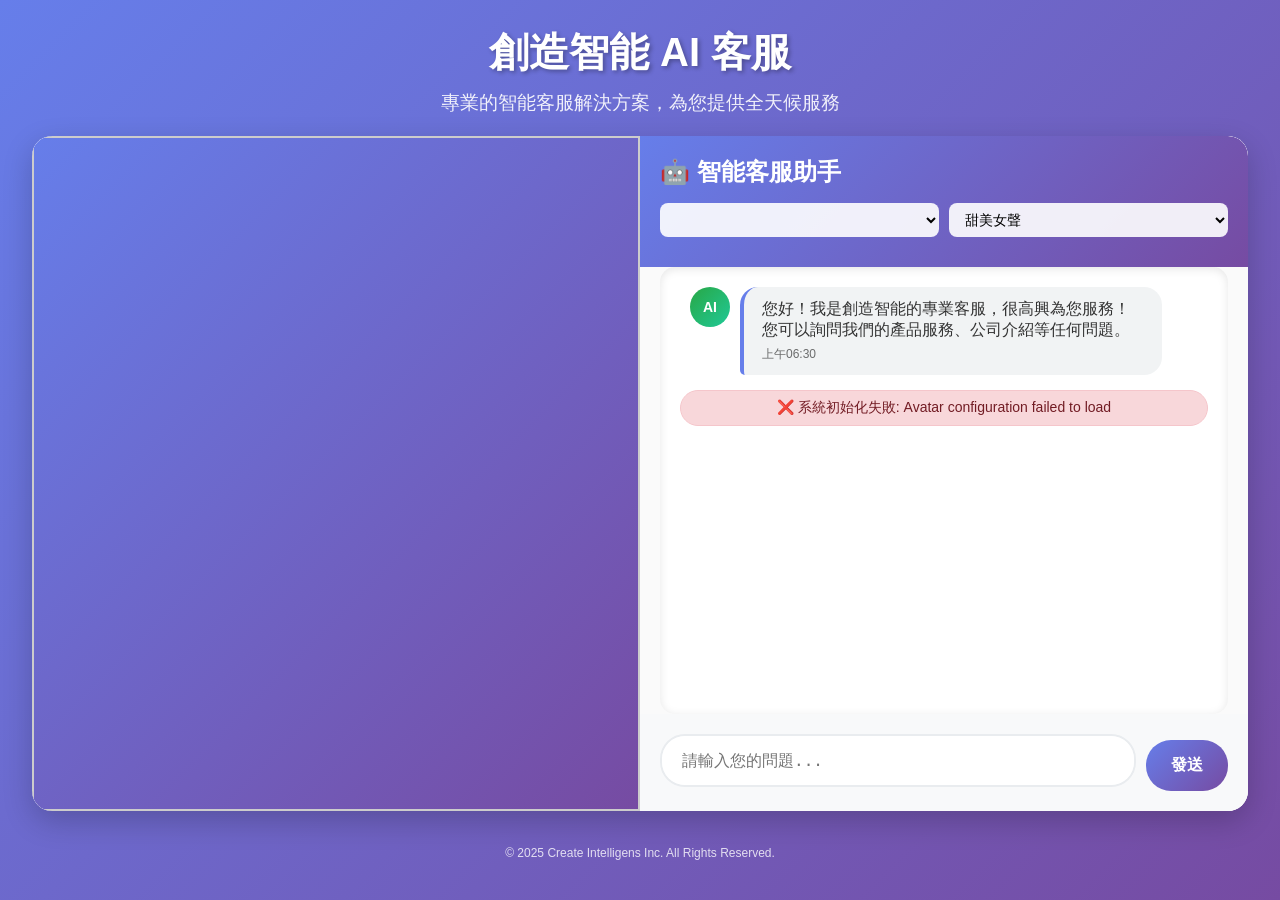
==== web_demo/static/chat_room.html @ a4d9f97e "first commit" ====
<!doctype html>
<html lang="zh-TW">
<head>
    <meta charset="utf-8">
    <meta name="viewport" content="width=device-width, initial-scale=1, user-scalable=no">
    <link rel="icon" href="common/favicon.ico" type="image/x-icon">
    <title>創造智能 AI 客服聊天室</title>
    <style>
        * {
            margin: 0;
            padding: 0;
            box-sizing: border-box;
        }

        body {
            display: flex;
            flex-direction: column;
            align-items: center;
            justify-content: center;
            height: 100vh;
            margin: 0;
            background: linear-gradient(135deg, #667eea 0%, #764ba2 100%);
            font-family: 'Segoe UI', Tahoma, Geneva, Verdana, sans-serif;
        }

        .header {
            text-align: center;
            color: white;
            margin-bottom: 20px;
        }

        .header h1 {
            font-size: 2.5em;
            margin-bottom: 10px;
            text-shadow: 2px 2px 4px rgba(0,0,0,0.3);
        }

        .header p {
            font-size: 1.2em;
            opacity: 0.9;
        }

        .container {
            display: flex;
            width: 95%;
            max-width: 1400px;
            height: 75vh;
            background: white;
            border-radius: 20px;
            box-shadow: 0 10px 30px rgba(0, 0, 0, 0.2);
            overflow: hidden;
        }

        .video-section {
            flex: 1;
            position: relative;
            background: linear-gradient(135deg, #667eea 0%, #764ba2 100%);
            display: flex;
            align-items: center;
            justify-content: center;
            border-radius: 20px 0 0 20px;
            transition: all 0.3s ease;
            overflow: hidden;
        }

        .chat-section {
            flex: 1;
            display: flex;
            flex-direction: column;
            background: #fafafa;
            border-radius: 0 20px 20px 0;
        }

        .chat-header {
            padding: 20px;
            background: linear-gradient(135deg, #667eea 0%, #764ba2 100%);
            color: white;
            border-radius: 0 20px 0 0;
        }

        .chat-header h2 {
            margin-bottom: 15px;
            font-size: 1.5em;
        }

        .controls {
            display: flex;
            gap: 10px;
            margin-bottom: 10px;
        }

        .controls select {
            flex: 1;
            padding: 8px 12px;
            border: none;
            border-radius: 8px;
            background: rgba(255,255,255,0.9);
            font-size: 14px;
            cursor: pointer;
        }

        .chat-messages {
            flex: 1;
            padding: 20px;
            overflow-y: auto;
            background: white;
            margin: 0 20px;
            border-radius: 15px;
            box-shadow: inset 0 2px 10px rgba(0,0,0,0.1);
        }

        .chat-input-area {
            padding: 20px;
            background: #f8f9fa;
            border-radius: 0 0 20px 0;
        }

        .input-container {
            display: flex;
            gap: 10px;
            align-items: flex-end;
        }

        .input-wrapper {
            flex: 1;
            position: relative;
        }

        #messageInput {
            width: 100%;
            padding: 15px 20px;
            border: 2px solid #e9ecef;
            border-radius: 25px;
            font-size: 16px;
            resize: none;
            min-height: 50px;
            max-height: 120px;
            outline: none;
            transition: border-color 0.3s;
            /* 隱藏滾動條但保持滾動功能 */
            scrollbar-width: none; /* Firefox */
            -ms-overflow-style: none; /* IE/Edge */
        }

        #messageInput::-webkit-scrollbar {
            display: none; /* Chrome/Safari/Opera */
        }

        #messageInput:focus {
            border-color: #667eea;
        }

        #sendButton {
            padding: 15px 25px;
            background: linear-gradient(135deg, #667eea 0%, #764ba2 100%);
            color: white;
            border: none;
            border-radius: 25px;
            font-size: 16px;
            font-weight: bold;
            cursor: pointer;
            transition: transform 0.2s, box-shadow 0.2s;
            min-width: 80px;
        }

        #sendButton:hover:not(:disabled) {
            transform: translateY(-2px);
            box-shadow: 0 5px 15px rgba(102, 126, 234, 0.4);
        }

        #sendButton:disabled {
            background: #ccc;
            cursor: not-allowed;
            transform: none;
            box-shadow: none;
        }

        .message {
            margin-bottom: 15px;
            display: flex;
            align-items: flex-start;
            animation: fadeInUp 0.3s ease;
        }

        .message.user {
            flex-direction: row-reverse;
        }

        .message-content {
            max-width: 80%;
            padding: 12px 18px;
            border-radius: 18px;
            position: relative;
            word-wrap: break-word;
        }

        .message.user .message-content {
            background: linear-gradient(135deg, #667eea 0%, #764ba2 100%);
            color: white;
            border-bottom-right-radius: 5px;
        }

        .message.ai .message-content {
            background: #f1f3f4;
            color: #333;
            border-bottom-left-radius: 5px;
            border-left: 4px solid #667eea;
        }

        .message-avatar {
            width: 40px;
            height: 40px;
            border-radius: 50%;
            margin: 0 10px;
            display: flex;
            align-items: center;
            justify-content: center;
            font-weight: bold;
            color: white;
            font-size: 14px;
        }

        .message.user .message-avatar {
            background: linear-gradient(135deg, #667eea 0%, #764ba2 100%);
        }

        .message.ai .message-avatar {
            background: linear-gradient(135deg, #28a745 0%, #20c997 100%);
        }

        .message-time {
            font-size: 12px;
            opacity: 0.7;
            margin-top: 5px;
        }

        .typing-indicator {
            display: none;
            padding: 10px 18px;
            background: #f1f3f4;
            border-radius: 18px;
            border-bottom-left-radius: 5px;
            margin-bottom: 15px;
            border-left: 4px solid #667eea;
        }

        .typing-dots {
            display: flex;
            gap: 4px;
        }

        .typing-dots span {
            width: 8px;
            height: 8px;
            border-radius: 50%;
            background: #667eea;
            animation: typing 1.4s infinite ease-in-out;
        }

        .typing-dots span:nth-child(1) { animation-delay: -0.32s; }
        .typing-dots span:nth-child(2) { animation-delay: -0.16s; }

        @keyframes typing {
            0%, 80%, 100% { transform: scale(0.8); opacity: 0.5; }
            40% { transform: scale(1); opacity: 1; }
        }

        @keyframes fadeInUp {
            from {
                opacity: 0;
                transform: translateY(20px);
            }
            to {
                opacity: 1;
                transform: translateY(0);
            }
        }

        .status-indicator {
            padding: 8px 15px;
            border-radius: 20px;
            margin-bottom: 10px;
            font-size: 14px;
            text-align: center;
        }

        .status-indicator.success { 
            background: #d4edda; 
            color: #155724; 
            border: 1px solid #c3e6cb;
        }
        
        .status-indicator.error { 
            background: #f8d7da; 
            color: #721c24; 
            border: 1px solid #f5c6cb;
        }
        
        .status-indicator.info { 
            background: #d1ecf1; 
            color: #0c5460; 
            border: 1px solid #bee5eb;
        }


        /* 虛擬人物相關樣式 */
        video, canvas {
            border: 2px solid #ccc;
            box-shadow: 0 4px 8px rgba(0, 0, 0, 0.1);
        }

        #canvas_video {
            position: absolute;
            top: 0;
            left: 0;
            width: 100%;
            height: 100%;
            object-fit: contain;
            z-index: 2;
        }

        #canvas_gl {
            position: absolute;
            top: -9999px;
            left: -9999px;
            width: 128px;
            height: 128px;
            visibility: hidden;
        }

        #canvasEl {
            position: absolute;
            top: -9999px;
            left: -9999px;
            width: 300px;
            height: 150px;
            visibility: hidden;
        }

        #loadingSpinner {
            position: absolute;
            top: 50%;
            left: 50%;
            transform: translate(-50%, -50%);
            color: white;
            font-size: 18px;
            z-index: 10;
            background: rgba(0, 0, 0, 0.7);
            padding: 20px;
            border-radius: 8px;
        }

        #startMessage {
            position: absolute;
            top: 60%;
            left: 50%;
            transform: translate(-50%, -50%);
            font-size: 16px;
            color: white;
            z-index: 5;
            background: rgba(0, 0, 0, 0.5);
            padding: 10px;
            border-radius: 4px;
        }

        .loading-hidden {
            display: none !important;
        }

        /* 版權聲明樣式 */
        .footer {
            text-align: center;
            color: rgba(255, 255, 255, 0.8);
            font-size: 12px;
            padding: 15px 0;
            margin-top: 20px;
            background: transparent;
        }

        /* 響應式設計 */
        /* 桌面版 (≥769px) - 保持現有設計 */
        @media (min-width: 769px) {
            .container {
                flex-direction: row;
            }
            
            .video-section {
                border-radius: 20px 0 0 20px;
            }
            
            .chat-section {
                background: #fafafa;
                border-radius: 0 20px 20px 0;
            }
        }

        /* 平板版 (769px-1024px) - 垂直堆疊 */
        @media (max-width: 1024px) and (min-width: 769px) {
            .container {
                flex-direction: column;
                width: 95%;
                height: 90vh;
            }

            .video-section {
                flex: 0 0 45%;
                border-radius: 20px 20px 0 0;
                background: linear-gradient(135deg, #667eea 0%, #764ba2 100%);
            }

            .chat-section {
                flex: 1;
                background: rgba(250, 250, 250, 0.95);
                backdrop-filter: blur(10px);
                border-radius: 0 0 20px 20px;
            }

            .chat-header {
                border-radius: 0;
                background: rgba(102, 126, 234, 0.9);
                backdrop-filter: blur(10px);
            }

            .header h1 {
                font-size: 2em;
            }

            .controls {
                flex-direction: column;
            }
        }

        /* 手機版 (≤768px) - 全螢幕沉浸式設計 */
        @media (max-width: 768px) {
            body {
                height: 100vh;
                overflow: hidden;
                background: none;
                justify-content: flex-start;
            }

            .header {
                display: none; /* 隱藏標題，節省空間 */
            }

            .container {
                position: fixed;
                top: 0;
                left: 0;
                width: 100vw;
                height: 100vh;
                border-radius: 0;
                box-shadow: none;
                background: transparent;
                margin: 0;
                max-width: none;
            }

            .video-section {
                position: fixed;
                top: 0;
                left: 0;
                width: 100vw;
                height: 100vh;
                border-radius: 0;
                z-index: 1;
                background: linear-gradient(135deg, #667eea 0%, #764ba2 100%);
            }

            /* 移除虛擬人物的邊框 */
            .video-section video, 
            .video-section canvas {
                border: none;
                box-shadow: none;
            }

            .chat-section {
                position: fixed;
                top: 0;
                left: 0;
                width: 100vw;
                height: 100vh;
                background: transparent;
                border-radius: 0;
                z-index: 2;
                display: flex;
                flex-direction: column;
                padding: 0;
            }

            /* 緊湊的頂部控制選單 */
            .chat-header {
                position: fixed;
                top: 20px;
                left: 50%;
                transform: translateX(-50%);
                z-index: 10;
                background: rgba(0, 0, 0, 0.3);
                backdrop-filter: blur(15px);
                border-radius: 25px;
                padding: 8px 15px;
                border: 1px solid rgba(255, 255, 255, 0.2);
                width: auto;
                margin: 0;
            }

            .chat-header h2 {
                display: none; /* 隱藏標題，節省空間 */
            }

            .controls {
                display: flex;
                gap: 8px;
                margin: 0;
                flex-direction: row;
            }

            .controls select {
                background: rgba(255, 255, 255, 0.9);
                backdrop-filter: blur(10px);
                border: 1px solid rgba(255, 255, 255, 0.3);
                border-radius: 15px;
                padding: 6px 10px;
                font-size: 12px;
                min-width: 90px;
                flex: none;
            }

            /* 透明聊天區域 */
            .chat-messages {
                position: fixed;
                bottom: 120px;
                left: 15px;
                right: 15px;
                top: 55vh; /* 從螢幕中間偏下開始，避免遮擋人物臉部 */
                background: transparent;
                border-radius: 0;
                box-shadow: none;
                overflow-y: auto;
                padding: 10px;
                z-index: 3;
                max-height: calc(45vh - 140px); /* 限制最大高度，確保不會太高 */
            }

            .message.user .message-content {
                background: rgba(255, 255, 255, 0.25);
                backdrop-filter: blur(12px);
                border: 1px solid rgba(255, 255, 255, 0.3);
                color: #333;
                text-shadow: none;
            }

            .message.ai .message-content {
                background: rgba(240, 240, 240, 0.3);
                backdrop-filter: blur(10px);
                border: 1px solid rgba(255, 255, 255, 0.2);
                color: #333;
                border-left: 4px solid rgba(102, 126, 234, 0.8);
            }

            .message-avatar {
                background: rgba(102, 126, 234, 0.8) !important;
                backdrop-filter: blur(10px);
                border: 1px solid rgba(255, 255, 255, 0.3);
            }

            .status-indicator {
                background: rgba(209, 236, 241, 0.9);
                backdrop-filter: blur(10px);
                border: 1px solid rgba(190, 229, 235, 0.5);
                color: #0c5460;
            }

            .typing-indicator {
                background: rgba(241, 243, 244, 0.9);
                backdrop-filter: blur(10px);
                border: 1px solid rgba(255, 255, 255, 0.3);
                border-left: 4px solid rgba(102, 126, 234, 0.8);
            }

            /* 底部輸入區域 */
            .chat-input-area {
                position: fixed;
                bottom: 15px;
                left: 15px;
                right: 15px;
                background: rgba(248, 249, 250, 0.2);
                backdrop-filter: blur(15px);
                border-radius: 25px;
                padding: 15px;
                border: 1px solid rgba(255, 255, 255, 0.2);
                z-index: 4;
            }

            #messageInput {
                background: rgba(255, 255, 255, 0.2);
                backdrop-filter: blur(12px);
                border: 1px solid rgba(255, 255, 255, 0.3);
                color: #333;
                border-radius: 20px;
            }

            #messageInput::placeholder {
                color: rgba(51, 51, 51, 0.7);
            }

            #messageInput:focus {
                background: rgba(255, 255, 255, 0.3);
                border-color: rgba(102, 126, 234, 0.6);
            }

            #sendButton {
                background: rgba(102, 126, 234, 0.9);
                backdrop-filter: blur(10px);
                border: 1px solid rgba(255, 255, 255, 0.3);
                border-radius: 20px;
            }

            #sendButton:hover:not(:disabled) {
                background: rgba(102, 126, 234, 1);
                transform: translateY(-1px);
            }

            /* 版權聲明 */
            .footer {
                position: fixed;
                bottom: 5px;
                left: 50%;
                transform: translateX(-50%);
                z-index: 10;
                margin: 0;
                padding: 5px 0;
                font-size: 10px;
                text-shadow: 1px 1px 3px rgba(0,0,0,0.7);
                color: rgba(255, 255, 255, 0.6);
            }
        }
    </style>
</head>
<body>
    <div class="header">
        <h1>創造智能 AI 客服</h1>
        <p>專業的智能客服解決方案，為您提供全天候服務</p>
    </div>

    <div class="container">
        <!-- 虛擬人物區域 -->
        <div class="video-section">
            <figure id="loadingSpinner">
                <strong>AI 客服載入中...</strong>
            </figure>
            
            <!-- Qt WebAssembly 容器 -->
            <div id="screen" style="display: none; position: absolute; top: 0; left: 0; width: 100%; height: 100%; z-index: 1;"></div>
            <div id="screen2" style="display: none; position: absolute; top: 0; left: 0; width: 100%; height: 100%; z-index: 1;"></div>
            
            <canvas id="canvasEl"></canvas>
            <canvas id="canvas_video"></canvas>
            <canvas id="canvas_gl" width="128" height="128"></canvas>
            <div id="startMessage">正在初始化 AI 客服...</div>
        </div>

        <!-- 聊天區域 -->
        <div class="chat-section">
            <!-- 聊天標題和控制 -->
            <div class="chat-header">
                <h2>🤖 智能客服助手</h2>
                <div class="controls">
                    <select id="characterDropdown" title="選擇虛擬人物">
                        <!-- 動態載入人物選項 -->
                    </select>
                    <select id="voiceDropdown" title="選擇聲音">
                        <option value="female-tianmei">甜美女聲</option>
                        <option value="wumei_yujie">嫵媚女聲</option>
                        <option value="male-qn-qingse">青澀男聲</option>
                        <option value="male-qn-badao">霸氣男聲</option>         
                    </select>
                </div>
            </div>

            <!-- 聊天訊息區域 -->
            <div class="chat-messages" id="chatMessages">
                <!-- 歡迎訊息將由虛擬人物自動說出 -->
            </div>

            <!-- 輸入區域 -->
            <div class="chat-input-area">
                <div class="input-container">
                    <div class="input-wrapper">
                        <textarea 
                            id="messageInput" 
                            placeholder="請輸入您的問題..." 
                            rows="1"
                        ></textarea>
                    </div>
                    <button id="sendButton" onclick="sendMessage()">
                        發送
                    </button>
                </div>
            </div>
        </div>
    </div>

    <!-- 版權聲明 -->
    <footer class="footer">
        © 2025 Create Intelligens Inc. All Rights Reserved.
    </footer>

    <!-- 載入必要的JavaScript文件 -->
    <script src="js/pako.min.js"></script>
    <script src="js/mp4box.all.min.js"></script>
    <script src="js/DHLiveMini.js"></script>
    <script src="js/MiniMateLoader.js"></script>
    <script src="js/MiniLive2.js"></script>

    <script>
        let audioQueue = [];
        let isPlaying = false;
        let audioContext;
        let isEnding = false;
        let isChatting = false;
        let controller;
        let buffer = "";

        // 初始化音頻上下文（改進版）
        async function initAudioContext() {
            try {
                if (!audioContext || audioContext.state === 'closed') {
                    audioContext = new (window.AudioContext || window.webkitAudioContext)();
                    console.log('🎵 創建新的 AudioContext，狀態:', audioContext.state);
                }
                
                if (audioContext.state === 'suspended') {
                    console.log('🔄 AudioContext 被暫停，嘗試恢復...');
                    await audioContext.resume();
                    console.log('✅ AudioContext 已恢復，狀態:', audioContext.state);
                }
                
                return audioContext.state === 'running';
            } catch (error) {
                console.error('❌ AudioContext 初始化失敗:', error);
                return false;
            }
        }

        // 播放音頻並驅動人物動畫
        function playAudio() {
            if (!isPlaying && audioQueue.length > 0) {
                let arrayBuffer = audioQueue.shift();
                isPlaying = true;

                // 傳遞音頻數據給WebAssembly模組
                const view = new Uint8Array(arrayBuffer);
                const arrayBufferPtr = Module._malloc(arrayBuffer.byteLength);
                Module.HEAPU8.set(view, arrayBufferPtr);
                Module._setAudioBuffer(arrayBufferPtr, arrayBuffer.byteLength);
                Module._free(arrayBufferPtr);

                // 播放音頻
                const arrayBuffer2 = arrayBuffer.buffer;
                audioContext.decodeAudioData(arrayBuffer2, function(audioBuffer) {
                    const source = audioContext.createBufferSource();
                    source.buffer = audioBuffer;
                    source.connect(audioContext.destination);
                    source.start(0);
                    
                    source.onended = function() {
                        isPlaying = false;
                        playAudio(); // 播放下一個音頻
                    };
                }, function(error) {
                    console.error('音頻解碼錯誤:', error);
                    isPlaying = false;
                    playAudio();
                });
            } else if (audioQueue.length === 0 && isEnding) {
                isChatting = false;
                document.getElementById('sendButton').disabled = false;
                hideTypingIndicator();
            }
        }

        // 顯示打字指示器
        function showTypingIndicator() {
            const chatMessages = document.getElementById('chatMessages');
            let typingDiv = document.getElementById('typingIndicator');
            
            if (!typingDiv) {
                typingDiv = document.createElement('div');
                typingDiv.id = 'typingIndicator';
                typingDiv.className = 'typing-indicator';
                typingDiv.innerHTML = `
                    <div class="typing-dots">
                        <span></span>
                        <span></span>
                        <span></span>
                    </div>
                `;
                chatMessages.appendChild(typingDiv);
            }
            
            typingDiv.style.display = 'block';
            chatMessages.scrollTop = chatMessages.scrollHeight;
        }

        // 隱藏打字指示器
        function hideTypingIndicator() {
            const typingDiv = document.getElementById('typingIndicator');
            if (typingDiv) {
                typingDiv.style.display = 'none';
            }
        }

        // 添加訊息到聊天區域
        function addMessage(text, isUser = false) {
            const chatMessages = document.getElementById('chatMessages');
            const messageDiv = document.createElement('div');
            messageDiv.className = `message ${isUser ? 'user' : 'ai'}`;
            
            const currentTime = new Date().toLocaleTimeString('zh-TW', {
                hour: '2-digit',
                minute: '2-digit'
            });
            
            messageDiv.innerHTML = `
                <div class="message-avatar">
                    ${isUser ? '您' : 'AI'}
                </div>
                <div class="message-content">
                    ${text}
                    <div class="message-time">${currentTime}</div>
                </div>
            `;
            
            chatMessages.appendChild(messageDiv);
            chatMessages.scrollTop = chatMessages.scrollHeight;
        }

        // 添加狀態指示器
        function addStatusIndicator(message, type = 'info') {
            const chatMessages = document.getElementById('chatMessages');
            const statusDiv = document.createElement('div');
            statusDiv.className = `status-indicator ${type}`;
            statusDiv.textContent = message;
            chatMessages.appendChild(statusDiv);
            chatMessages.scrollTop = chatMessages.scrollHeight;
        }

        // 發送訊息
        async function sendMessage() {
            const messageInput = document.getElementById('messageInput');
            const sendButton = document.getElementById('sendButton');
            const voiceDropdown = document.getElementById('voiceDropdown');
            
            const inputValue = messageInput.value.trim();
            if (!inputValue) {
                return;
            }

            // 初始化音頻上下文
            initAudioContext();
            
            // 準備狀態
            sendButton.disabled = true;
            isChatting = true;
            isEnding = false;
            buffer = "";
            audioQueue = [];
            controller = new AbortController();

            // 添加用戶訊息
            addMessage(inputValue, true);
            messageInput.value = '';
            
            // 顯示打字指示器
            showTypingIndicator();

            try {
                const response = await fetch(`${window.location.protocol}//${window.location.host}/eb_stream`, {
                    method: 'POST',
                    headers: { 'Content-Type': 'application/json' },
                    body: JSON.stringify({
                        "input_mode": "text",
                        "prompt": inputValue,
                        "voice_id": voiceDropdown.value,
                        "voice_speed": ""
                    }),
                    signal: controller.signal
                });

                if (!response.ok) {
                    throw new Error('API呼叫失敗');
                }

                const reader = response.body.getReader();
                const decoder = new TextDecoder();
                let fullText = '';
                let currentMessageDiv = null;

                while (true) {
                    const { done, value } = await reader.read();
                    if (done) {
                        isEnding = true;
                        break;
                    }

                    const chunk = decoder.decode(value, { stream: true });
                    buffer += chunk;

                    const chunks = buffer.split("\n");
                    for (let i = 0; i < chunks.length - 1; i++) {
                        try {
                            const data = JSON.parse(chunks[i]);
                            
                            if (data.text) {
                                // 隱藏打字指示器並顯示實際回應
                                if (!currentMessageDiv) {
                                    hideTypingIndicator();
                                    addMessage('', false);
                                    const messages = document.querySelectorAll('.message.ai');
                                    currentMessageDiv = messages[messages.length - 1].querySelector('.message-content');
                                }
                                
                                fullText += data.text;
                                // 更新訊息內容（保留時間戳）
                                const timeDiv = currentMessageDiv.querySelector('.message-time');
                                const timeHtml = timeDiv ? timeDiv.outerHTML : '';
                                currentMessageDiv.innerHTML = fullText + timeHtml;
                                
                                // 滾動到底部
                                const chatMessages = document.getElementById('chatMessages');
                                chatMessages.scrollTop = chatMessages.scrollHeight;
                            }

                            if (data.audio) {
                                // 解碼Base64音頻數據
                                const binaryString = atob(data.audio);
                                const audioUint8Array = new Uint8Array(binaryString.length);
                                for (let j = 0; j < binaryString.length; j++) {
                                    audioUint8Array[j] = binaryString.charCodeAt(j);
                                }
                                audioQueue.push(audioUint8Array);
                                
                                // 開始播放音頻
                                if (!isPlaying) {
                                    playAudio();
                                }
                            }

                            if (data.endpoint) {
                                isEnding = true;
                            }
                        } catch (e) {
                            console.error('解析JSON失敗:', e);
                        }
                    }
                    buffer = chunks[chunks.length - 1];
                }
                
            } catch (error) {
                hideTypingIndicator();
                addStatusIndicator(`錯誤: ${error.message}`, 'error');
                sendButton.disabled = false;
                isChatting = false;
            }
        }

        // 自動調整輸入框高度
        function autoResizeTextarea() {
            const textarea = document.getElementById('messageInput');
            textarea.style.height = 'auto';
            textarea.style.height = Math.min(textarea.scrollHeight, 120) + 'px';
        }

        // 事件監聽器
        document.addEventListener('DOMContentLoaded', function() {
            const messageInput = document.getElementById('messageInput');
            
            // 鍵盤事件
            messageInput.addEventListener('keypress', function(e) {
                if (e.key === 'Enter' && !e.shiftKey) {
                    e.preventDefault();
                    sendMessage();
                }
            });
            
            // 自動調整高度
            messageInput.addEventListener('input', autoResizeTextarea);
        });

        // 自適應虛擬人物尺寸調整功能
        let resizeObserver = null;
        let lastAdjustTime = 0;
        const ADJUST_THROTTLE = 300; // 防抖動，300ms

        // 檢測 Canvas 內容邊界
        function getContentBounds(canvas) {
            const ctx = canvas.getContext('2d');
            const imageData = ctx.getImageData(0, 0, canvas.width, canvas.height);
            const data = imageData.data;
            
            let minX = canvas.width, minY = canvas.height;
            let maxX = 0, maxY = 0;
            let hasContent = false;
            
            // 掃描像素找到非透明內容的邊界
            for (let y = 0; y < canvas.height; y++) {
                for (let x = 0; x < canvas.width; x++) {
                    const index = (y * canvas.width + x) * 4;
                    const alpha = data[index + 3]; // Alpha 通道
                    
                    // 如果像素不是完全透明的
                    if (alpha > 10) {
                        hasContent = true;
                        minX = Math.min(minX, x);
                        minY = Math.min(minY, y);
                        maxX = Math.max(maxX, x);
                        maxY = Math.max(maxY, y);
                    }
                }
            }
            
            if (!hasContent) {
                return null;
            }
            
            return {
                x: minX,
                y: minY,
                width: maxX - minX + 1,
                height: maxY - minY + 1,
                aspectRatio: (maxX - minX + 1) / (maxY - minY + 1)
            };
        }

        // 調整虛擬人物區域尺寸
        function adjustVideoSection(bounds) {
            const now = Date.now();
            if (now - lastAdjustTime < ADJUST_THROTTLE) {
                return; // 防抖動
            }
            lastAdjustTime = now;
            
            if (!bounds) {
                console.log('📐 無法檢測到虛擬人物內容，使用預設比例');
                return;
            }
            
            const videoSection = document.querySelector('.video-section');
            const container = document.querySelector('.container');
            const chatSection = document.querySelector('.chat-section');
            
            if (!videoSection || !container || !chatSection) {
                return;
            }
            
            const containerWidth = container.clientWidth;
            const containerHeight = container.clientHeight;
            
            // 計算理想的虛擬人物區域寬度
            let idealWidth = containerHeight * bounds.aspectRatio;
            
            // 限制最小和最大寬度（保持界面平衡）
            const minWidth = containerWidth * 0.3; // 最小30%
            const maxWidth = containerWidth * 0.7; // 最大70%
            
            idealWidth = Math.max(minWidth, Math.min(maxWidth, idealWidth));
            
            // 計算 flex 比例
            const chatWidth = containerWidth - idealWidth;
            const videoFlex = idealWidth / containerWidth;
            const chatFlex = chatWidth / containerWidth;
            
            console.log(`📐 調整虛擬人物區域: ${idealWidth.toFixed(0)}px (比例: ${bounds.aspectRatio.toFixed(2)})`);
            
            // 應用新的 flex 比例
            videoSection.style.flex = `${videoFlex.toFixed(3)} 0 0`;
            chatSection.style.flex = `${chatFlex.toFixed(3)} 0 0`;
            
            // 觸發自定義事件
            window.dispatchEvent(new CustomEvent('avatarResized', {
                detail: { bounds, idealWidth }
            }));
        }

        // 監控 Canvas 變化並自動調整
        function startAvatarMonitoring() {
            const canvas = document.getElementById('canvas_video');
            if (!canvas) {
                console.warn('📐 找不到 canvas_video 元素');
                return;
            }
            
            // 使用 MutationObserver 監控 Canvas 屬性變化
            const observer = new MutationObserver(function(mutations) {
                mutations.forEach(function(mutation) {
                    if (mutation.type === 'attributes') {
                        setTimeout(() => {
                            const bounds = getContentBounds(canvas);
                            adjustVideoSection(bounds);
                        }, 100);
                    }
                });
            });
            
            observer.observe(canvas, {
                attributes: true,
                attributeFilter: ['width', 'height', 'style']
            });
            
            // 定期檢查（備用方案）
            const intervalCheck = setInterval(() => {
                try {
                    const bounds = getContentBounds(canvas);
                    if (bounds) {
                        adjustVideoSection(bounds);
                        // 如果檢測到內容，可以減少檢查頻率
                        clearInterval(intervalCheck);
                        
                        // 改為較低頻率的檢查
                        setInterval(() => {
                            const newBounds = getContentBounds(canvas);
                            adjustVideoSection(newBounds);
                        }, 2000);
                    }
                } catch (error) {
                    console.warn('📐 Canvas 內容檢測失敗:', error);
                }
            }, 500);
            
            console.log('📐 開始監控虛擬人物尺寸變化');
        }

        // 響應式調整
        function handleResize() {
            setTimeout(() => {
                const canvas = document.getElementById('canvas_video');
                if (canvas) {
                    const bounds = getContentBounds(canvas);
                    adjustVideoSection(bounds);
                }
            }, 100);
        }

        // 頁面載入完成後的初始化
        window.addEventListener('load', async function() {
            try {
                // 1. 立即顯示歡迎訊息（純文字）
                const welcomeText = "您好！我是創造智能的專業客服，很高興為您服務！您可以詢問我們的產品服務、公司介紹等任何問題。";
                addMessage(welcomeText, false);
                console.log('✅ 歡迎訊息已顯示');
                
                // 2. 載入人物配置並生成下拉選單
                const config = await loadAvatarConfig();
                if (!config) {
                    console.warn('人物配置載入失敗，使用預設配置');
                }
                if (config) {
                    populateAvatarDropdown(config);
                }
                
                // 3. 啟動虛擬人物監控
                setTimeout(() => {
                    startAvatarMonitoring();
                }, 1000);
                
            } catch (error) {
                console.error('初始化錯誤:', error);
                addStatusIndicator(`❌ 系統初始化失敗: ${error.message}`, 'error');
            }
        });

        // 監聽視窗大小變化
        window.addEventListener('resize', handleResize);

        // 監聽人物切換事件
        document.addEventListener('DOMContentLoaded', function() {
            const characterDropdown = document.getElementById('characterDropdown');
            if (characterDropdown) {
                characterDropdown.addEventListener('change', function() {
                    console.log('📐 人物切換，重新調整尺寸');
                    setTimeout(() => {
                        const canvas = document.getElementById('canvas_video');
                        if (canvas) {
                            const bounds = getContentBounds(canvas);
                            adjustVideoSection(bounds);
                        }
                    }, 500);
                });
            }
        });
    </script>
</body>
</html>
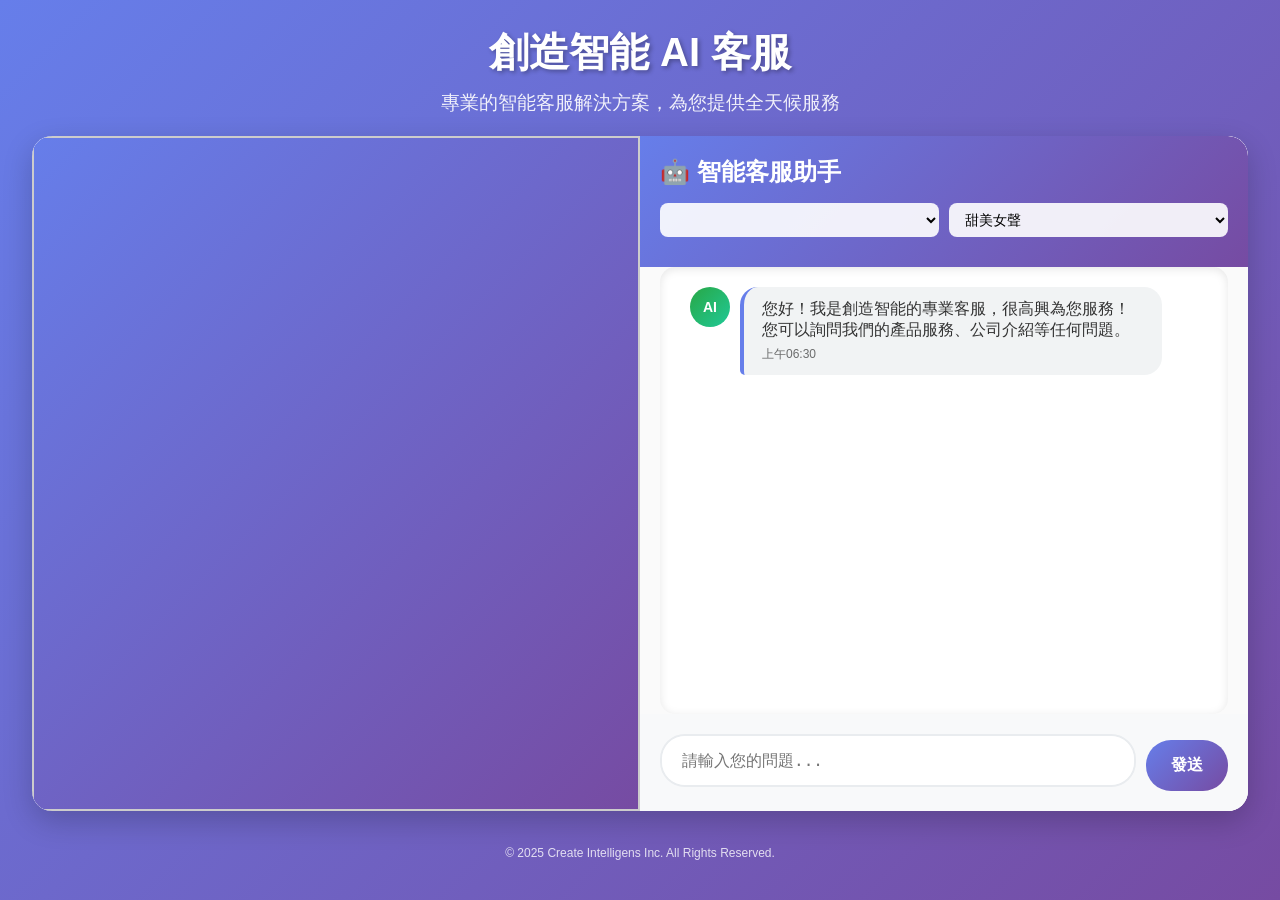
==== commit f19eed23: "feat: Add IndexTTS service and API integration - Implemented the core functionality of the IndexTTS " ====
--- a/web_demo/static/chat_room.html
+++ b/web_demo/static/chat_room.html
@@ -367,6 +367,19 @@
             display: none !important;
         }
 
+        /* 版本標識 */
+        .version-badge {
+            position: absolute;
+            top: 10px;
+            right: 10px;
+            background: #28a745;
+            color: white;
+            padding: 5px 10px;
+            border-radius: 15px;
+            font-size: 12px;
+            z-index: 15;
+        }
+
         /* 版權聲明樣式 */
         .footer {
             text-align: center;
@@ -633,6 +646,14 @@
                 font-size: 10px;
                 text-shadow: 1px 1px 3px rgba(0,0,0,0.7);
                 color: rgba(255, 255, 255, 0.6);
+            }
+
+            /* 手機版版本標識 */
+            .version-badge {
+                position: fixed;
+                top: 10px;
+                right: 10px;
+                z-index: 20;
             }
         }
     </style>
@@ -721,6 +742,203 @@
         let isChatting = false;
         let controller;
         let buffer = "";
+        
+        // 雙引擎 TTS 管理
+        let availableEngines = {};
+        let engineVoices = {};
+
+        // 載入 TTS 引擎狀態
+        async function loadTTSEngines() {
+            try {
+                console.log('🔍 正在檢測 TTS 引擎...');
+                const response = await fetch('/tts/providers');
+                const data = await response.json();
+                
+                availableEngines = {};
+                data.providers.forEach(provider => {
+                    availableEngines[provider.id] = provider;
+                    console.log(`${provider.status === 'available' ? '✅' : '❌'} ${provider.name} 引擎${provider.status === 'available' ? '可用' : '不可用'}`);
+                });
+                
+                console.log('✅ TTS 引擎狀態檢測完成');
+                
+                // 載入聲音列表
+                await loadVoices();
+                
+            } catch (error) {
+                console.error('❌ 載入 TTS 引擎失敗:', error);
+                console.log('⚠️ 將使用預設聲音配置');
+            }
+        }
+
+        // 載入聲音列表
+        async function loadVoices() {
+            try {
+                const response = await fetch('/tts/voices');
+                const data = await response.json();
+                engineVoices = data;
+                
+                console.log('🎵 聲音列表載入完成');
+                updateVoiceDropdown();
+                
+            } catch (error) {
+                console.error('❌ 載入聲音列表失敗:', error);
+                console.log('⚠️ 將使用預設聲音選項');
+            }
+        }
+
+        // 更新聲音下拉選單
+        function updateVoiceDropdown() {
+            const voiceDropdown = document.getElementById('voiceDropdown');
+            
+            // 清空現有選項
+            voiceDropdown.innerHTML = '';
+            
+            let edgeTTSVoices = [];
+            let cosyVoiceVoices = [];
+            let indexTTSVoices = [];
+            
+            // 收集所有可用引擎的聲音，按引擎分類
+            Object.keys(engineVoices).forEach(provider => {
+                if (availableEngines[provider] && availableEngines[provider].status === 'available') {
+                    const providerVoices = engineVoices[provider].voices || {};
+                    const engineName = availableEngines[provider].name || provider;
+                    
+                    Object.keys(providerVoices).forEach(voiceId => {
+                        const voice = providerVoices[voiceId];
+                        const voiceData = {
+                            value: voiceId,
+                            text: voice.display_name,
+                            provider: provider,
+                            engineName: engineName,
+                            recommended: voice.recommended
+                        };
+                        
+                        // 按引擎分類
+                        if (provider === 'edge_tts') {
+                            edgeTTSVoices.push(voiceData);
+                        } else if (provider === 'cosyvoice') {
+                            cosyVoiceVoices.push(voiceData);
+                        } else if (provider === 'indextts') {
+                            indexTTSVoices.push(voiceData);
+                        }
+                    });
+                }
+            });
+            
+            // 如果沒有從 API 載入到聲音，使用預設選項
+            if (edgeTTSVoices.length === 0 && cosyVoiceVoices.length === 0) {
+                console.log('🎵 使用預設聲音選項');
+                edgeTTSVoices = [
+                    { value: "female-tianmei", text: "甜美女聲", provider: "edge_tts", engineName: "EdgeTTS" },
+                    { value: "wumei_yujie", text: "嫵媚女聲", provider: "edge_tts", engineName: "EdgeTTS" },
+                    { value: "male-qn-qingse", text: "青澀男聲", provider: "edge_tts", engineName: "EdgeTTS" },
+                    { value: "male-qn-badao", text: "霸氣男聲", provider: "edge_tts", engineName: "EdgeTTS" }
+                ];
+            }
+            
+            // 對每個引擎內的聲音按名稱排序
+            edgeTTSVoices.sort((a, b) => a.text.localeCompare(b.text));
+            cosyVoiceVoices.sort((a, b) => a.text.localeCompare(b.text));
+            indexTTSVoices.sort((a, b) => a.text.localeCompare(b.text));
+            
+            // 先添加 EdgeTTS 聲音（快速）
+            if (edgeTTSVoices.length > 0) {
+                // 添加分組標題
+                const edgeGroup = document.createElement('optgroup');
+                edgeGroup.label = '🚀 EdgeTTS (快速)';
+                voiceDropdown.appendChild(edgeGroup);
+                
+                edgeTTSVoices.forEach(voice => {
+                    const option = document.createElement('option');
+                    option.value = voice.value;
+                    option.textContent = voice.text;
+                    option.dataset.provider = voice.provider;
+                    edgeGroup.appendChild(option);
+                });
+            }
+            
+            // 再添加 CosyVoice 聲音（高品質）
+            if (cosyVoiceVoices.length > 0) {
+                // 添加分組標題
+                const cosyGroup = document.createElement('optgroup');
+                cosyGroup.label = '🎭 CosyVoice (高品質)';
+                voiceDropdown.appendChild(cosyGroup);
+                
+                cosyVoiceVoices.forEach(voice => {
+                    const option = document.createElement('option');
+                    option.value = voice.value;
+                    option.textContent = voice.text;
+                    option.dataset.provider = voice.provider;
+                    cosyGroup.appendChild(option);
+                });
+            }
+            
+            // 最後添加 IndexTTS 聲音（語音克隆）
+            if (indexTTSVoices.length > 0) {
+                // 添加分組標題
+                const indexGroup = document.createElement('optgroup');
+                indexGroup.label = '🔬 IndexTTS (語音克隆)';
+                voiceDropdown.appendChild(indexGroup);
+                
+                indexTTSVoices.forEach(voice => {
+                    const option = document.createElement('option');
+                    option.value = voice.value;
+                    option.textContent = voice.text;
+                    option.dataset.provider = voice.provider;
+                    indexGroup.appendChild(option);
+                });
+            }
+            
+            const totalVoices = edgeTTSVoices.length + cosyVoiceVoices.length + indexTTSVoices.length;
+            console.log(`🎵 已載入 ${totalVoices} 個聲音選項 (EdgeTTS: ${edgeTTSVoices.length}, CosyVoice: ${cosyVoiceVoices.length}, IndexTTS: ${indexTTSVoices.length})`);
+        }
+
+        // 獲取當前選擇聲音的提供商（用於自動選擇引擎）
+        function getCurrentProvider() {
+            const voiceDropdown = document.getElementById('voiceDropdown');
+            const selectedVoiceId = voiceDropdown.value;
+            
+            // 1. 解析前綴自動選擇引擎（最優先）
+            if (selectedVoiceId.startsWith('edge_')) {
+                console.log(`🎯 前綴識別聲音 ${selectedVoiceId} 屬於引擎: edge_tts`);
+                return 'edge_tts';
+            } else if (selectedVoiceId.startsWith('cosyvoice_')) {
+                console.log(`🎯 前綴識別聲音 ${selectedVoiceId} 屬於引擎: cosyvoice`);
+                return 'cosyvoice';
+            } else if (selectedVoiceId.startsWith('indextts_')) {
+                console.log(`🎯 前綴識別聲音 ${selectedVoiceId} 屬於引擎: indextts`);
+                return 'indextts';
+            }
+            
+            // 2. 從已載入的引擎聲音數據中動態查找
+            for (const [provider, data] of Object.entries(engineVoices)) {
+                if (data.voices && data.voices[selectedVoiceId]) {
+                    console.log(`🎯 動態識別聲音 ${selectedVoiceId} 屬於引擎: ${provider}`);
+                    return provider;
+                }
+            }
+            
+            // 3. 備用方案：根據聲音 ID 判斷主要引擎（向後兼容）
+            const edgeTTSVoices = ['female-tianmei', 'wumei_yujie', 'male-qn-qingse', 'male-qn-badao'];
+            const cosyVoiceVoices = ['gentle_female', 'professional_male'];
+            const indexTTSVoices = ['Aikka', 'anchorman1'];
+            
+            if (edgeTTSVoices.includes(selectedVoiceId)) {
+                console.log(`🎯 靜態識別聲音 ${selectedVoiceId} 屬於引擎: edge_tts`);
+                return 'edge_tts';
+            } else if (cosyVoiceVoices.includes(selectedVoiceId)) {
+                console.log(`🎯 靜態識別聲音 ${selectedVoiceId} 屬於引擎: cosyvoice`);
+                return 'cosyvoice';
+            } else if (indexTTSVoices.includes(selectedVoiceId)) {
+                console.log(`🎯 靜態識別聲音 ${selectedVoiceId} 屬於引擎: indextts`);
+                return 'indextts';
+            }
+            
+            // 4. 如果無法判斷，返回 null 讓系統自動選擇
+            console.log(`⚠️ 無法識別聲音 ${selectedVoiceId}，使用系統自動選擇`);
+            return null;
+        }
 
         // 初始化音頻上下文（改進版）
         async function initAudioContext() {
@@ -811,6 +1029,48 @@
             }
         }
 
+        // 顯示音頻生成等待指示器
+        function showAudioWaitingIndicator() {
+            const chatMessages = document.getElementById('chatMessages');
+            let waitingDiv = document.getElementById('audioWaitingIndicator');
+            
+            if (!waitingDiv) {
+                waitingDiv = document.createElement('div');
+                waitingDiv.id = 'audioWaitingIndicator';
+                waitingDiv.className = 'status-indicator info';
+                waitingDiv.innerHTML = '🎵 正在生成語音，請稍候...';
+                chatMessages.appendChild(waitingDiv);
+            }
+            
+            waitingDiv.style.display = 'block';
+            chatMessages.scrollTop = chatMessages.scrollHeight;
+        }
+
+        // 隱藏音頻生成等待指示器
+        function hideAudioWaitingIndicator() {
+            const waitingDiv = document.getElementById('audioWaitingIndicator');
+            if (waitingDiv) {
+                waitingDiv.style.display = 'none';
+            }
+        }
+
+        // 顯示虛擬人物等待動畫
+        function showAvatarWaitingAnimation() {
+            const startMessage = document.getElementById('startMessage');
+            if (startMessage) {
+                startMessage.textContent = '🤔 正在思考回應...';
+                startMessage.style.display = 'block';
+            }
+        }
+
+        // 隱藏虛擬人物等待動畫
+        function hideAvatarWaitingAnimation() {
+            const startMessage = document.getElementById('startMessage');
+            if (startMessage) {
+                startMessage.style.display = 'none';
+            }
+        }
+
         // 添加訊息到聊天區域
         function addMessage(text, isUser = false) {
             const chatMessages = document.getElementById('chatMessages');
@@ -872,8 +1132,18 @@
             addMessage(inputValue, true);
             messageInput.value = '';
             
-            // 顯示打字指示器
+            // 顯示等待動畫
             showTypingIndicator();
+            showAvatarWaitingAnimation();
+
+            // 獲取當前選擇的引擎（自動選擇）
+            const provider = getCurrentProvider();
+            console.log(`🎯 用戶選擇聲音: ${voiceDropdown.value}`);
+            if (provider) {
+                console.log(`🤖 自動選擇引擎: ${provider}`);
+            } else {
+                console.log('🤖 使用系統自動選擇引擎');
+            }
 
             try {
                 const response = await fetch(`${window.location.protocol}//${window.location.host}/eb_stream`, {
@@ -883,7 +1153,8 @@
                         "input_mode": "text",
                         "prompt": inputValue,
                         "voice_id": voiceDropdown.value,
-                        "voice_speed": ""
+                        "voice_speed": "",
+                        "provider": provider  // 添加引擎選擇參數
                     }),
                     signal: controller.signal
                 });
@@ -933,6 +1204,16 @@
                             }
 
                             if (data.audio) {
+                                // 隱藏等待動畫（第一次收到音頻時）
+                                hideAvatarWaitingAnimation();
+                                
+                                // 記錄語音合成成功
+                                if (provider) {
+                                    console.log(`🎵 語音合成成功: ${availableEngines[provider]?.name || provider}`);
+                                } else {
+                                    console.log('🎵 語音合成成功: 系統自動選擇');
+                                }
+                                
                                 // 解碼Base64音頻數據
                                 const binaryString = atob(data.audio);
                                 const audioUint8Array = new Uint8Array(binaryString.length);
@@ -949,6 +1230,7 @@
 
                             if (data.endpoint) {
                                 isEnding = true;
+                                hideAvatarWaitingAnimation(); // 確保等待動畫被隱藏
                             }
                         } catch (e) {
                             console.error('解析JSON失敗:', e);
@@ -959,9 +1241,11 @@
                 
             } catch (error) {
                 hideTypingIndicator();
-                addStatusIndicator(`錯誤: ${error.message}`, 'error');
+                hideAvatarWaitingAnimation();
+                addStatusIndicator(`❌ TTS 引擎錯誤: ${error.message}`, 'error');
                 sendButton.disabled = false;
                 isChatting = false;
+                console.error('❌ TTS 處理失敗:', error);
             }
         }
 
@@ -1150,14 +1434,10 @@
                 addMessage(welcomeText, false);
                 console.log('✅ 歡迎訊息已顯示');
                 
-                // 2. 載入人物配置並生成下拉選單
-                const config = await loadAvatarConfig();
-                if (!config) {
-                    console.warn('人物配置載入失敗，使用預設配置');
-                }
-                if (config) {
-                    populateAvatarDropdown(config);
-                }
+                // 2. 載入 TTS 引擎狀態
+                await loadTTSEngines();
+                
+                // 注意：人物配置載入和下拉選單填充已由 MiniLive2.js 統一處理
                 
                 // 3. 啟動虛擬人物監控
                 setTimeout(() => {
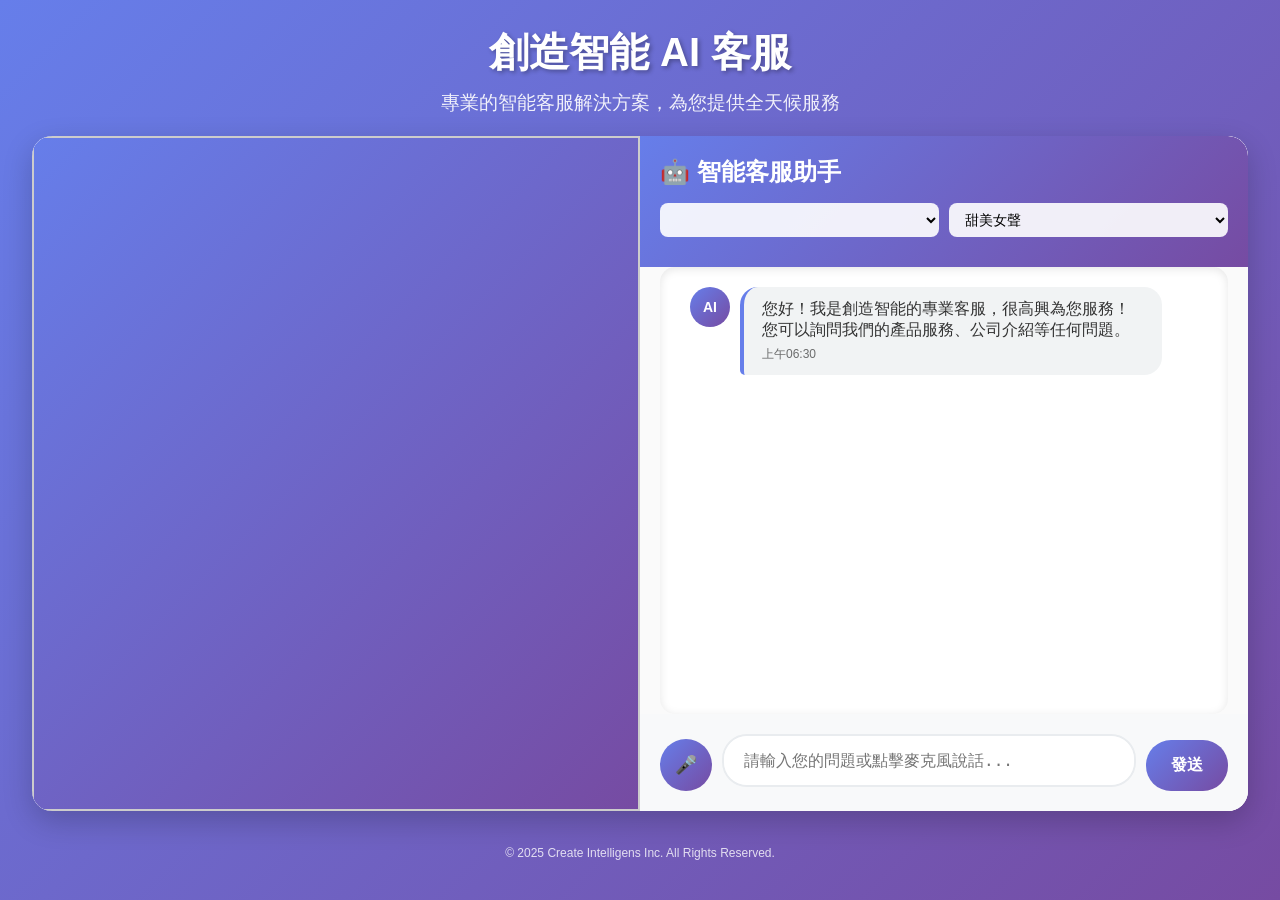
==== commit 45cd3b19: "Add SenseVoice service with model management and inference utilities - Created models directory to m" ====
--- a/web_demo/static/chat_room.html
+++ b/web_demo/static/chat_room.html
@@ -124,6 +124,116 @@
         .input-wrapper {
             flex: 1;
             position: relative;
+        }
+
+        /* 語音錄音按鈕樣式 */
+        #voiceButton {
+            padding: 15px;
+            background: linear-gradient(135deg, #667eea 0%, #764ba2 100%);
+            color: white;
+            border: none;
+            border-radius: 50%;
+            font-size: 18px;
+            cursor: pointer;
+            transition: all 0.3s ease;
+            min-width: 50px;
+            min-height: 50px;
+            display: flex;
+            align-items: center;
+            justify-content: center;
+            position: relative;
+            overflow: hidden;
+        }
+
+        #voiceButton:hover:not(:disabled) {
+            transform: translateY(-2px);
+            box-shadow: 0 5px 15px rgba(102, 126, 234, 0.4);
+        }
+
+        #voiceButton:disabled {
+            background: #ccc;
+            cursor: not-allowed;
+            transform: none;
+            box-shadow: none;
+        }
+
+        #voiceButton.recording {
+            background: linear-gradient(135deg, #dc3545 0%, #c82333 100%);
+            animation: pulse 1.5s infinite;
+        }
+
+        #voiceButton.processing {
+            background: linear-gradient(135deg, #ffc107 0%, #e0a800 100%);
+            animation: spin 1s linear infinite;
+        }
+
+        @keyframes pulse {
+            0% { transform: scale(1); }
+            50% { transform: scale(1.1); }
+            100% { transform: scale(1); }
+        }
+
+        @keyframes spin {
+            0% { transform: rotate(0deg); }
+            100% { transform: rotate(360deg); }
+        }
+
+        /* 錄音狀態指示器 */
+        .recording-indicator {
+            display: none;
+            position: fixed;
+            top: 50%;
+            left: 50%;
+            transform: translate(-50%, -50%);
+            background: rgba(0, 0, 0, 0.8);
+            color: white;
+            padding: 20px 30px;
+            border-radius: 15px;
+            z-index: 1000;
+            text-align: center;
+            backdrop-filter: blur(10px);
+        }
+
+        .recording-indicator.show {
+            display: block;
+            animation: fadeInScale 0.3s ease;
+        }
+
+        @keyframes fadeInScale {
+            from {
+                opacity: 0;
+                transform: translate(-50%, -50%) scale(0.8);
+            }
+            to {
+                opacity: 1;
+                transform: translate(-50%, -50%) scale(1);
+            }
+        }
+
+        .recording-wave {
+            display: flex;
+            gap: 3px;
+            justify-content: center;
+            margin-top: 10px;
+        }
+
+        .recording-wave span {
+            width: 4px;
+            height: 20px;
+            background: #28a745;
+            border-radius: 2px;
+            animation: wave 1.2s infinite ease-in-out;
+        }
+
+        .recording-wave span:nth-child(1) { animation-delay: -1.1s; }
+        .recording-wave span:nth-child(2) { animation-delay: -1.0s; }
+        .recording-wave span:nth-child(3) { animation-delay: -0.9s; }
+        .recording-wave span:nth-child(4) { animation-delay: -0.8s; }
+        .recording-wave span:nth-child(5) { animation-delay: -0.7s; }
+
+        @keyframes wave {
+            0%, 40%, 100% { transform: scaleY(0.4); }
+            20% { transform: scaleY(1.0); }
         }
 
         #messageInput {
@@ -225,7 +335,7 @@
         }
 
         .message.ai .message-avatar {
-            background: linear-gradient(135deg, #28a745 0%, #20c997 100%);
+            background: linear-gradient(135deg, #667eea 0%, #764ba2 100%);
         }
 
         .message-time {
@@ -707,10 +817,13 @@
             <!-- 輸入區域 -->
             <div class="chat-input-area">
                 <div class="input-container">
+                    <button id="voiceButton" onclick="toggleVoiceRecording()" title="語音輸入">
+                        🎤
+                    </button>
                     <div class="input-wrapper">
                         <textarea 
                             id="messageInput" 
-                            placeholder="請輸入您的問題..." 
+                            placeholder="請輸入您的問題或點擊麥克風說話..." 
                             rows="1"
                         ></textarea>
                     </div>
@@ -719,6 +832,23 @@
                     </button>
                 </div>
             </div>
+        </div>
+    </div>
+
+    <!-- 錄音狀態指示器 -->
+    <div class="recording-indicator" id="recordingIndicator">
+        <div>🎤 正在錄音中...</div>
+        <div class="recording-wave">
+            <span></span>
+            <span></span>
+            <span></span>
+            <span></span>
+            <span></span>
+        </div>
+        <div style="margin-top: 10px; font-size: 12px; opacity: 0.8;">
+            點擊停止錄音
+        </div>
+    </div>
         </div>
     </div>
 
@@ -746,6 +876,30 @@
         // 雙引擎 TTS 管理
         let availableEngines = {};
         let engineVoices = {};
+
+        // 語音錄音相關變數
+        let mediaRecorder = null;
+        let audioChunks = [];
+        let isRecording = false;
+        let recordingStream = null;
+
+        // VAD (Voice Activity Detection) 相關變數
+        let analyser = null;
+        let microphone = null;
+        let vadInterval = null;
+        let silenceTimer = null;
+        let isDetectingSpeech = false;
+        let hasDetectedSpeech = false;
+        let recordingStartTime = 0;
+
+        // VAD 配置參數
+        const VAD_CONFIG = {
+            VOICE_THRESHOLD: 25,        // 語音檢測閾值 (0-255)
+            SILENCE_DURATION: 1500,     // 靜音持續時間 (毫秒)
+            MIN_RECORDING_TIME: 500,    // 最小錄音時間 (毫秒)
+            MAX_RECORDING_TIME: 30000,  // 最大錄音時間 (毫秒)
+            ANALYSIS_INTERVAL: 100      // 分析間隔 (毫秒)
+        };
 
         // 載入 TTS 引擎狀態
         async function loadTTSEngines() {
@@ -858,11 +1012,11 @@
                 });
             }
             
-            // 再添加 CosyVoice 聲音（高品質）
+            // 再添加 CosyVoice 聲音（台語）
             if (cosyVoiceVoices.length > 0) {
                 // 添加分組標題
                 const cosyGroup = document.createElement('optgroup');
-                cosyGroup.label = '🎭 CosyVoice (高品質)';
+                cosyGroup.label = '🎭 CosyVoice (台語)';
                 voiceDropdown.appendChild(cosyGroup);
                 
                 cosyVoiceVoices.forEach(voice => {
@@ -1469,6 +1623,647 @@
                 });
             }
         });
+
+        // ==================== VAD (Voice Activity Detection) 功能 ====================
+
+        // 初始化 VAD 音頻分析器
+        async function initVAD(stream) {
+            try {
+                if (!audioContext) {
+                    audioContext = new (window.AudioContext || window.webkitAudioContext)();
+                }
+
+                if (audioContext.state === 'suspended') {
+                    await audioContext.resume();
+                }
+
+                // 創建音頻分析器
+                analyser = audioContext.createAnalyser();
+                analyser.fftSize = 256;
+                analyser.smoothingTimeConstant = 0.8;
+
+                // 連接麥克風到分析器
+                microphone = audioContext.createMediaStreamSource(stream);
+                microphone.connect(analyser);
+
+                console.log('✅ VAD 音頻分析器初始化完成');
+                return true;
+            } catch (error) {
+                console.error('❌ VAD 初始化失敗:', error);
+                return false;
+            }
+        }
+
+        // 檢測語音活動
+        function detectVoiceActivity() {
+            if (!analyser) return { volume: 0, isSpeaking: false };
+
+            const bufferLength = analyser.frequencyBinCount;
+            const dataArray = new Uint8Array(bufferLength);
+            
+            analyser.getByteFrequencyData(dataArray);
+            
+            // 計算平均音量
+            const average = dataArray.reduce((a, b) => a + b) / bufferLength;
+            
+            // 判斷是否為語音
+            const isSpeaking = average > VAD_CONFIG.VOICE_THRESHOLD;
+            
+            return { volume: average, isSpeaking };
+        }
+
+        // 處理語音活動檢測結果
+        function handleVoiceActivity(activity) {
+            const currentTime = Date.now();
+            
+            if (activity.isSpeaking) {
+                // 檢測到語音
+                if (!hasDetectedSpeech) {
+                    hasDetectedSpeech = true;
+                    console.log(`🗣️ 檢測到語音開始 (音量: ${activity.volume.toFixed(1)})`);
+                    updateRecordingIndicatorText('🗣️ 檢測到語音...');
+                }
+                
+                // 清除靜音計時器
+                if (silenceTimer) {
+                    clearTimeout(silenceTimer);
+                    silenceTimer = null;
+                }
+                
+                isDetectingSpeech = true;
+            } else if (isDetectingSpeech && hasDetectedSpeech) {
+                // 開始靜音計時
+                if (!silenceTimer) {
+                    console.log(`🤫 開始靜音檢測 (音量: ${activity.volume.toFixed(1)})`);
+                    updateRecordingIndicatorText('⏸️ 靜音中，即將自動停止...');
+                    
+                    silenceTimer = setTimeout(() => {
+                        const recordingDuration = currentTime - recordingStartTime;
+                        
+                        // 檢查最小錄音時間
+                        if (recordingDuration >= VAD_CONFIG.MIN_RECORDING_TIME) {
+                            console.log(`🎯 自動停止錄音 (靜音 ${VAD_CONFIG.SILENCE_DURATION}ms)`);
+                            autoStopRecording();
+                        } else {
+                            console.log(`⏰ 錄音時間太短 (${recordingDuration}ms)，繼續等待...`);
+                            // 重置狀態，繼續錄音
+                            silenceTimer = null;
+                            isDetectingSpeech = false;
+                        }
+                    }, VAD_CONFIG.SILENCE_DURATION);
+                }
+            }
+        }
+
+        // 自動停止錄音
+        async function autoStopRecording() {
+            console.log('🤖 VAD 自動停止錄音');
+            
+            // 清理 VAD
+            stopVAD();
+            
+            // 停止錄音
+            await stopRecording();
+        }
+
+        // 開始 VAD 監控
+        function startVAD() {
+            if (vadInterval) {
+                clearInterval(vadInterval);
+            }
+            
+            recordingStartTime = Date.now();
+            hasDetectedSpeech = false;
+            isDetectingSpeech = false;
+            
+            vadInterval = setInterval(() => {
+                const activity = detectVoiceActivity();
+                handleVoiceActivity(activity);
+                
+                // 檢查最大錄音時間
+                const recordingDuration = Date.now() - recordingStartTime;
+                if (recordingDuration >= VAD_CONFIG.MAX_RECORDING_TIME) {
+                    console.log(`⏰ 達到最大錄音時間 (${VAD_CONFIG.MAX_RECORDING_TIME}ms)，自動停止`);
+                    autoStopRecording();
+                }
+            }, VAD_CONFIG.ANALYSIS_INTERVAL);
+            
+            console.log('🎯 VAD 監控已開始');
+        }
+
+        // 停止 VAD 監控
+        function stopVAD() {
+            if (vadInterval) {
+                clearInterval(vadInterval);
+                vadInterval = null;
+            }
+            
+            if (silenceTimer) {
+                clearTimeout(silenceTimer);
+                silenceTimer = null;
+            }
+            
+            if (microphone) {
+                microphone.disconnect();
+                microphone = null;
+            }
+            
+            if (analyser) {
+                analyser = null;
+            }
+            
+            isDetectingSpeech = false;
+            hasDetectedSpeech = false;
+            
+            console.log('🛑 VAD 監控已停止');
+        }
+
+        // 更新錄音指示器文字
+        function updateRecordingIndicatorText(text) {
+            const indicator = document.getElementById('recordingIndicator');
+            const textDiv = indicator.querySelector('div:first-child');
+            if (textDiv) {
+                textDiv.textContent = text;
+            }
+        }
+
+        // ==================== 語音錄音功能 ====================
+
+        // 請求麥克風權限
+        async function requestMicrophonePermission() {
+            try {
+                const stream = await navigator.mediaDevices.getUserMedia({ 
+                    audio: {
+                        sampleRate: 16000,  // SenseVoice 推薦的採樣率
+                        channelCount: 1,    // 單聲道
+                        echoCancellation: true,
+                        noiseSuppression: true
+                    } 
+                });
+                console.log('✅ 麥克風權限已獲取');
+                return stream;
+            } catch (error) {
+                console.error('❌ 麥克風權限被拒絕:', error);
+                addStatusIndicator('❌ 無法訪問麥克風，請檢查瀏覽器權限設置', 'error');
+                return null;
+            }
+        }
+
+        // SenseVoice 文字後處理
+        function post_process_transcription(text) {
+            if (!text) {
+                return text;
+            }
+            
+            // 如果整個文字只是一個中文句號，改為英文點號
+            if (text.trim() === "。") {
+                console.log(`📝 純句號轉換: '。' -> '.'`);
+                return ".";
+            }
+            
+            // 如果文字以中文句號結尾，移除它
+            if (text.endsWith("。")) {
+                const processed_text = text.slice(0, -1);
+                console.log(`📝 移除結尾句號: '${text}' -> '${processed_text}'`);
+                return processed_text;
+            }
+            
+            return text;
+        }
+
+        // 開始錄音（整合 VAD）
+        async function startRecording() {
+            try {
+                console.log('🎤 開始智能錄音 (VAD)...');
+                
+                // 獲取麥克風權限
+                recordingStream = await requestMicrophonePermission();
+                if (!recordingStream) {
+                    return false;
+                }
+
+                // 初始化 VAD 音頻分析器
+                const vadInitialized = await initVAD(recordingStream);
+                if (!vadInitialized) {
+                    console.warn('⚠️ VAD 初始化失敗，使用手動錄音模式');
+                }
+
+                // 初始化 MediaRecorder
+                const options = {
+                    mimeType: 'audio/webm;codecs=opus'
+                };
+                
+                // 檢查瀏覽器支援的格式
+                if (!MediaRecorder.isTypeSupported(options.mimeType)) {
+                    options.mimeType = 'audio/webm';
+                    if (!MediaRecorder.isTypeSupported(options.mimeType)) {
+                        options.mimeType = 'audio/mp4';
+                        if (!MediaRecorder.isTypeSupported(options.mimeType)) {
+                            options.mimeType = '';
+                        }
+                    }
+                }
+
+                mediaRecorder = new MediaRecorder(recordingStream, options);
+                audioChunks = [];
+
+                // 錄音數據處理
+                mediaRecorder.ondataavailable = (event) => {
+                    if (event.data.size > 0) {
+                        audioChunks.push(event.data);
+                    }
+                };
+
+                // 錄音結束處理
+                mediaRecorder.onstop = async () => {
+                    console.log('🎤 錄音結束，處理音頻數據...');
+                    // 停止 VAD 監控
+                    stopVAD();
+                    await processRecordedAudio();
+                };
+
+                // 開始錄音
+                mediaRecorder.start();
+                isRecording = true;
+
+                // 開始 VAD 監控（如果初始化成功）
+                if (vadInitialized) {
+                    startVAD();
+                    updateRecordingIndicatorText('🎤 等待語音...');
+                    console.log('🎯 智能語音檢測已啟動');
+                } else {
+                    updateRecordingIndicatorText('🎤 正在錄音中...');
+                }
+
+                // 更新 UI
+                updateRecordingUI(true);
+                showRecordingIndicator();
+
+                console.log('✅ 智能錄音已開始');
+                return true;
+
+            } catch (error) {
+                console.error('❌ 開始錄音失敗:', error);
+                addStatusIndicator(`❌ 錄音失敗: ${error.message}`, 'error');
+                // 清理 VAD
+                stopVAD();
+                return false;
+            }
+        }
+
+        // 停止錄音
+        async function stopRecording() {
+            try {
+                console.log('🛑 停止錄音...');
+
+                // 停止 VAD 監控
+                stopVAD();
+
+                if (mediaRecorder && mediaRecorder.state === 'recording') {
+                    mediaRecorder.stop();
+                }
+
+                if (recordingStream) {
+                    recordingStream.getTracks().forEach(track => track.stop());
+                    recordingStream = null;
+                }
+
+                isRecording = false;
+
+                // 更新 UI
+                updateRecordingUI(false);
+                hideRecordingIndicator();
+
+                console.log('✅ 錄音已停止');
+
+            } catch (error) {
+                console.error('❌ 停止錄音失敗:', error);
+                addStatusIndicator(`❌ 停止錄音失敗: ${error.message}`, 'error');
+                // 確保 VAD 被清理
+                stopVAD();
+            }
+        }
+
+        // 處理錄音數據
+        async function processRecordedAudio() {
+            try {
+                if (audioChunks.length === 0) {
+                    addStatusIndicator('⚠️ 沒有錄製到音頻數據', 'error');
+                    return;
+                }
+
+                console.log('🔄 正在處理音頻數據...');
+                
+                // 更新按鈕狀態為處理中
+                const voiceButton = document.getElementById('voiceButton');
+                voiceButton.className = 'processing';
+                voiceButton.innerHTML = '⏳';
+                voiceButton.disabled = true;
+
+                // 合併音頻數據
+                const audioBlob = new Blob(audioChunks, { type: 'audio/webm' });
+                console.log(`📊 音頻數據大小: ${(audioBlob.size / 1024).toFixed(2)} KB`);
+
+                // 發送到 STT 服務
+                await sendAudioToSTT(audioBlob);
+
+            } catch (error) {
+                console.error('❌ 處理音頻失敗:', error);
+                addStatusIndicator(`❌ 音頻處理失敗: ${error.message}`, 'error');
+            } finally {
+                // 恢復按鈕狀態
+                const voiceButton = document.getElementById('voiceButton');
+                voiceButton.className = '';
+                voiceButton.innerHTML = '🎤';
+                voiceButton.disabled = false;
+            }
+        }
+
+        // 發送音頻到 STT 服務
+        async function sendAudioToSTT(audioFile) {
+            try {
+                console.log('🎤 發送音頻到 STT 服務...');
+                
+                // 顯示處理狀態
+                addStatusIndicator('🎤 正在識別語音，請稍候...', 'info');
+
+                // 準備 FormData
+                const formData = new FormData();
+                formData.append('file', audioFile, 'recording.webm');
+
+                // 1. 先調用純 STT API 獲取文字
+                const sttResponse = await fetch('/stt/transcribe', {
+                    method: 'POST',
+                    body: formData
+                });
+
+                if (!sttResponse.ok) {
+                    throw new Error(`STT API 錯誤: ${sttResponse.status}`);
+                }
+
+                const sttResult = await sttResponse.json();
+                
+                // 在前端 console 顯示 SenseVoice 的完整回應
+                console.log('🔍 SenseVoice API 完整回應:', sttResult);
+                
+                let transcribedText = sttResult.transcription;
+                
+                // 添加後處理
+                transcribedText = post_process_transcription(transcribedText);
+                
+                console.log(`✅ 語音識別結果: "${transcribedText}"`);
+
+                // 清理 STT 狀態指示器
+                const statusIndicators = document.querySelectorAll('.status-indicator');
+                statusIndicators.forEach(indicator => {
+                    if (indicator.textContent.includes('正在識別語音')) {
+                        indicator.remove();
+                    }
+                });
+
+                // 2. 顯示用戶的語音識別結果
+                addMessage(transcribedText, true);
+
+                // 3. 調用核心文字對話處理函數
+                await processTextMessage(transcribedText, true);
+
+            } catch (error) {
+                console.error('❌ STT 處理失敗:', error);
+                addStatusIndicator(`❌ 語音識別失敗: ${error.message}`, 'error');
+                
+                // 清理狀態指示器
+                const statusIndicators = document.querySelectorAll('.status-indicator');
+                statusIndicators.forEach(indicator => {
+                    if (indicator.textContent.includes('正在識別語音')) {
+                        indicator.remove();
+                    }
+                });
+            }
+        }
+
+        // 核心文字對話處理函數
+        async function processTextMessage(text, isFromVoice = false) {
+            const sendButton = document.getElementById('sendButton');
+            const voiceDropdown = document.getElementById('voiceDropdown');
+
+            // 初始化音頻上下文
+            initAudioContext();
+            
+            // 準備狀態
+            sendButton.disabled = true;
+            isChatting = true;
+            isEnding = false;
+            buffer = "";
+            audioQueue = [];
+            controller = new AbortController();
+
+            // 如果不是來自語音輸入，則添加用戶訊息（語音輸入已經在 STT 階段添加了）
+            if (!isFromVoice) {
+                addMessage(text, true);
+            }
+            
+            // 顯示等待動畫
+            showTypingIndicator();
+            showAvatarWaitingAnimation();
+
+            // 獲取當前選擇的引擎（自動選擇）
+            const provider = getCurrentProvider();
+            console.log(`🎯 用戶選擇聲音: ${voiceDropdown.value}`);
+            if (provider) {
+                console.log(`🤖 自動選擇引擎: ${provider}`);
+            } else {
+                console.log('🤖 使用系統自動選擇引擎');
+            }
+
+            try {
+                const response = await fetch(`${window.location.protocol}//${window.location.host}/eb_stream`, {
+                    method: 'POST',
+                    headers: { 'Content-Type': 'application/json' },
+                    body: JSON.stringify({
+                        "input_mode": "text",
+                        "prompt": text,
+                        "voice_id": voiceDropdown.value,
+                        "voice_speed": "",
+                        "provider": provider  // 添加引擎選擇參數
+                    }),
+                    signal: controller.signal
+                });
+
+                if (!response.ok) {
+                    throw new Error('API呼叫失敗');
+                }
+
+                const reader = response.body.getReader();
+                const decoder = new TextDecoder();
+                let fullText = '';
+                let currentMessageDiv = null;
+
+                while (true) {
+                    const { done, value } = await reader.read();
+                    if (done) {
+                        isEnding = true;
+                        break;
+                    }
+
+                    const chunk = decoder.decode(value, { stream: true });
+                    buffer += chunk;
+
+                    const chunks = buffer.split("\n");
+                    for (let i = 0; i < chunks.length - 1; i++) {
+                        try {
+                            const data = JSON.parse(chunks[i]);
+                            
+                            if (data.text) {
+                                // 隱藏打字指示器並顯示實際回應
+                                if (!currentMessageDiv) {
+                                    hideTypingIndicator();
+                                    addMessage('', false);
+                                    const messages = document.querySelectorAll('.message.ai');
+                                    currentMessageDiv = messages[messages.length - 1].querySelector('.message-content');
+                                }
+                                
+                                fullText += data.text;
+                                // 更新訊息內容（保留時間戳）
+                                const timeDiv = currentMessageDiv.querySelector('.message-time');
+                                const timeHtml = timeDiv ? timeDiv.outerHTML : '';
+                                currentMessageDiv.innerHTML = fullText + timeHtml;
+                                
+                                // 滾動到底部
+                                const chatMessages = document.getElementById('chatMessages');
+                                chatMessages.scrollTop = chatMessages.scrollHeight;
+                            }
+
+                            if (data.audio) {
+                                // 隱藏等待動畫（第一次收到音頻時）
+                                hideAvatarWaitingAnimation();
+                                
+                                // 記錄語音合成成功
+                                if (provider) {
+                                    console.log(`🎵 語音合成成功: ${availableEngines[provider]?.name || provider}`);
+                                } else {
+                                    console.log('🎵 語音合成成功: 系統自動選擇');
+                                }
+                                
+                                // 解碼Base64音頻數據
+                                const binaryString = atob(data.audio);
+                                const audioUint8Array = new Uint8Array(binaryString.length);
+                                for (let j = 0; j < binaryString.length; j++) {
+                                    audioUint8Array[j] = binaryString.charCodeAt(j);
+                                }
+                                audioQueue.push(audioUint8Array);
+                                
+                                // 開始播放音頻
+                                if (!isPlaying) {
+                                    playAudio();
+                                }
+                            }
+
+                            if (data.endpoint) {
+                                isEnding = true;
+                                hideAvatarWaitingAnimation(); // 確保等待動畫被隱藏
+                            }
+                        } catch (e) {
+                            console.error('解析JSON失敗:', e);
+                        }
+                    }
+                    buffer = chunks[chunks.length - 1];
+                }
+                
+            } catch (error) {
+                hideTypingIndicator();
+                hideAvatarWaitingAnimation();
+                addStatusIndicator(`❌ TTS 引擎錯誤: ${error.message}`, 'error');
+                sendButton.disabled = false;
+                isChatting = false;
+                console.error('❌ TTS 處理失敗:', error);
+            }
+        }
+
+        // 切換錄音狀態
+        async function toggleVoiceRecording() {
+            console.log(`🎤 切換錄音狀態 - 當前狀態: isChatting=${isChatting}, isRecording=${isRecording}`);
+            
+            // 如果正在對話中，強制重置狀態
+            if (isChatting) {
+                console.log('⚠️ 檢測到對話狀態卡住，強制重置...');
+                resetChatState();
+                // 給一點時間讓狀態重置完成
+                await new Promise(resolve => setTimeout(resolve, 100));
+            }
+
+            if (isRecording) {
+                await stopRecording();
+            } else {
+                await startRecording();
+            }
+        }
+
+        // 重置聊天狀態
+        function resetChatState() {
+            console.log('🔄 重置聊天狀態...');
+            isChatting = false;
+            isPlaying = false;
+            isEnding = false;
+            audioQueue = [];
+            
+            // 重置按鈕狀態
+            const sendButton = document.getElementById('sendButton');
+            const voiceButton = document.getElementById('voiceButton');
+            
+            if (sendButton) {
+                sendButton.disabled = false;
+            }
+            
+            if (voiceButton) {
+                voiceButton.disabled = false;
+                voiceButton.className = '';
+                voiceButton.innerHTML = '🎤';
+                voiceButton.title = '語音輸入';
+            }
+            
+            // 清理可能卡住的指示器
+            hideTypingIndicator();
+            hideAvatarWaitingAnimation();
+            hideRecordingIndicator();
+            
+            // 清理狀態指示器
+            const statusIndicators = document.querySelectorAll('.status-indicator');
+            statusIndicators.forEach(indicator => {
+                if (indicator.textContent.includes('正在識別語音') || 
+                    indicator.textContent.includes('請等待當前對話完成')) {
+                    indicator.remove();
+                }
+            });
+            
+            console.log('✅ 聊天狀態已重置');
+        }
+
+        // 更新錄音 UI 狀態
+        function updateRecordingUI(recording) {
+            const voiceButton = document.getElementById('voiceButton');
+            
+            if (recording) {
+                voiceButton.className = 'recording';
+                voiceButton.innerHTML = '🛑';
+                voiceButton.title = '點擊停止錄音';
+            } else {
+                voiceButton.className = '';
+                voiceButton.innerHTML = '🎤';
+                voiceButton.title = '語音輸入';
+            }
+        }
+
+        // 顯示錄音指示器
+        function showRecordingIndicator() {
+            const indicator = document.getElementById('recordingIndicator');
+            indicator.classList.add('show');
+        }
+
+        // 隱藏錄音指示器
+        function hideRecordingIndicator() {
+            const indicator = document.getElementById('recordingIndicator');
+            indicator.classList.remove('show');
+        }
     </script>
 </body>
 </html>
